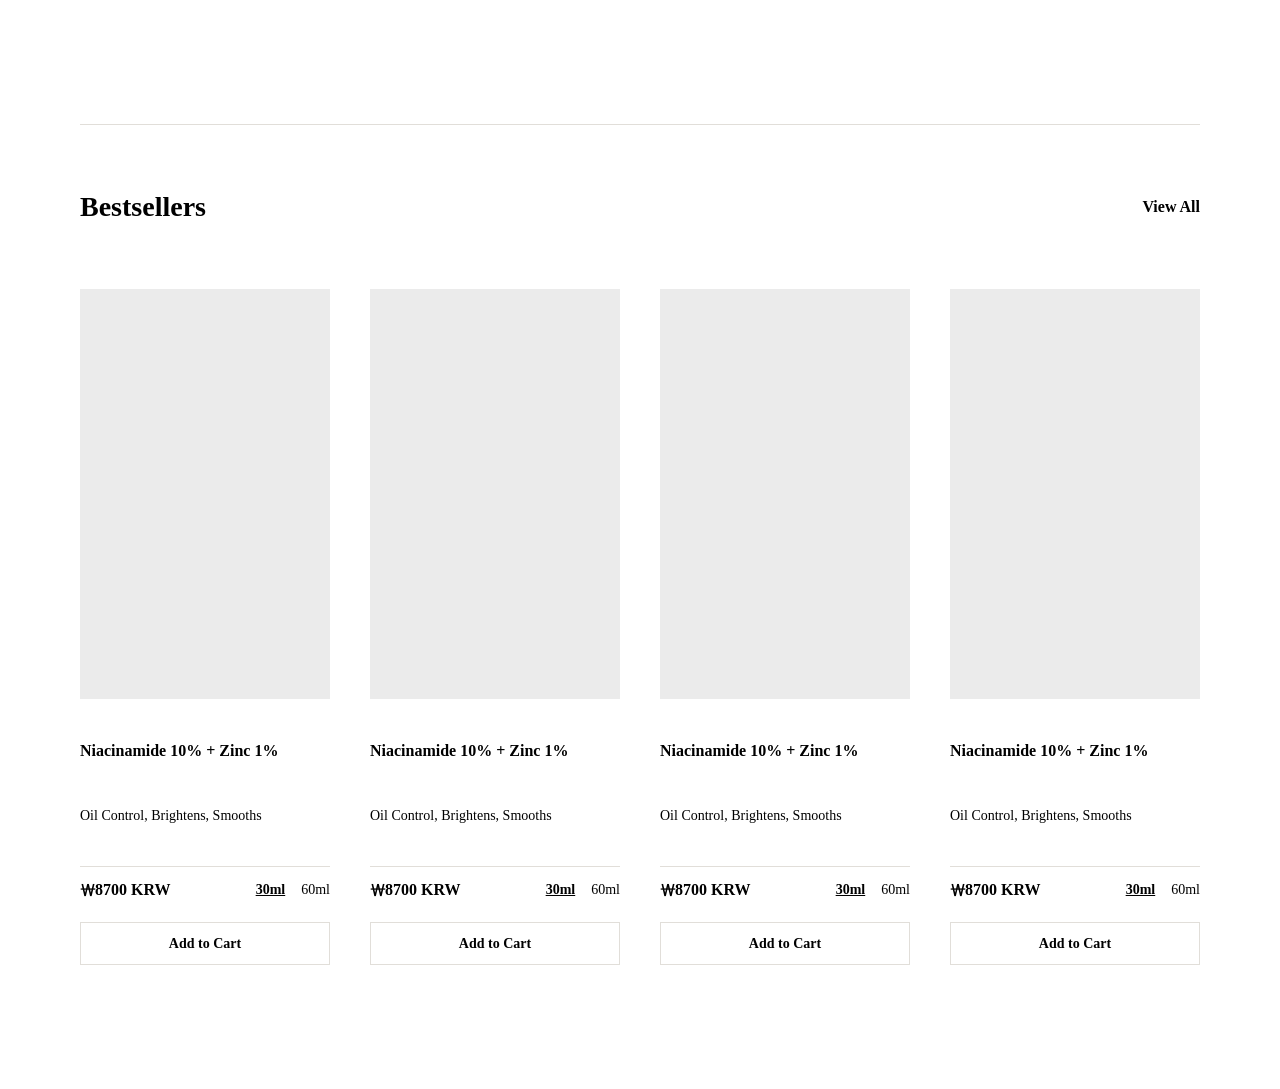
==== index.html @ c1f60302 "구현 능력단위평가" ====
<!DOCTYPE html>
<html lang="ko">
<head>
    <meta charset="UTF-8">
    <meta name="viewport" content="width=device-width, initial-scale=1.0">
    <title>구현 능력단위 평가</title>

    <!-- css 연결 -->
    <link rel="stylesheet" href="style.css">
    <link rel="stylesheet" href="normal.css">
</head>
<body>
    <main>
        <section class="bestellers-sct">
            <!-- 네비게이션 -->
            <div class="nav">
                <div class="main-title">Bestsellers</div>
                <div class="view-all">View All</div>
            </div>
            <!-- 리스트 -->
            <div class="all-list">
                <div class="list list01">
                    <div class="img img01"></div>
                    <div class="footer footer01">
                        <div class="title-body01 title-body01-01">Niacinamide 10% + Zinc 1%</div>
                        <div class="title-body02 title-body02-01">Oil Control, Brightens, Smooths</div>
                        <div class="title-body03 title-body03-01">
                            <div class="price price01">₩8700 KRW</div>
                            <div class="ml-box ml-box01">
                                <div class="box-30ml box-30ml-01">30ml</div>
                                <div class="box-60ml box-60ml-01">60ml</div>
                            </div>
                        </div>
                        <div class="btn btn01">Add to Cart</div>
                    </div>
                </div>
                <div class="list list02">
                    <div class="img img02"></div>
                    <div class="footer footer01">
                        <div class="title-body01 title-body01-02">Niacinamide 10% + Zinc 1%</div>
                        <div class="title-body02 title-body02-02">Oil Control, Brightens, Smooths</div>
                        <div class="title-body03 title-body03-02">
                            <div class="price price02">₩8700 KRW</div>
                            <div class="ml-box ml-box02">
                                <div class="box-30ml box-30ml-02">30ml</div>
                                <div class="box-60ml box-60ml-02">60ml</div>
                            </div>
                        </div>
                        <div class="btn btn02">Add to Cart</div>
                    </div>
                </div>
                <div class="list list03">
                    <div class="img img03"></div>
                    <div class="footer footer03">
                        <div class="title-body01 title-body01-03">Niacinamide 10% + Zinc 1%</div>
                        <div class="title-body02 title-body02-03">Oil Control, Brightens, Smooths</div>
                        <div class="title-body03 title-body03-03">
                            <div class="price price03">₩8700 KRW</div>
                            <div class="ml-box ml-box03">
                                <div class="box-30ml box-30ml-03">30ml</div>
                                <div class="box-60ml box-60ml-03">60ml</div>
                            </div>
                        </div>
                        <div class="btn btn03">Add to Cart</div>
                    </div>
                </div>
                <div class="list list04">
                    <div class="img img04"></div>
                    <div class="footer footer04">
                        <div class="title-body01 title-body01-04">Niacinamide 10% + Zinc 1%</div>
                        <div class="title-body02 title-body02-04">Oil Control, Brightens, Smooths</div>
                        <div class="title-body03 title-body03-04">
                            <div class="price price04">₩8700 KRW</div>
                            <div class="ml-box ml-box04">
                                <div class="box-30ml box-30ml-04">30ml</div>
                                <div class="box-60ml box-60ml-04">60ml</div>
                            </div>
                        </div>
                        <div class="btn btn04">Add to Cart</div>
                    </div>
                </div>
            </div>
        </section>
    </main>
</body>
</html>
---- style.css ----
/* ---- 섹션 ---- */
.bestellers-sct {
    padding: 124px 80px;
    display: flex;
    flex-direction: column;
}

/* ---- 네비게이션 ---- */
.nav {
    display: flex;
    justify-content: space-between;
    align-items: center;
    padding: 65px 0;
    border-top: 1px solid #E1DED9;
}
.main-title {
    font-size: 28px;
    font-style: normal;
    font-weight: 700;
    line-height: 33.6px;
}
.view-all {
    font-size: 16px;
    font-style: normal;
    font-weight: 600;
    line-height: 24px;
}

/* ---- 리스트 ---- */
.all-list {
    display: flex;
    gap: 40px;
}
.list {
    flex-grow: 1;
}
/* 이미지 박스 */
.img {
    background: #EBEBEB;
    height: 410px;
}
/* 텍스트 박스 */
.title-body01 {
    padding: 40px 0 42px 0;
    font-size: 16px;
    font-style: normal;
    font-weight: 600;
    line-height: 24px;
}
.title-body02 {
    padding-bottom: 40px;
    border-bottom: 1px solid #E1DED9;
    font-size: 14px;
    font-style: normal;
    font-weight: 400;
    line-height: 21px;
}
.title-body03 {
    padding: 14px 0 24px 0;
    display: flex;
    justify-content: space-between;
    
}
.price {
    font-size: 16px;
    font-style: normal;
    font-weight: 700;
    line-height: 17px;
}
.box-30ml {
    font-size: 14px;
    font-style: normal;
    font-weight: 600;
    line-height: 17px;
    text-decoration-line: underline;
text-decoration-style: solid;
}
.box-60ml {
    font-size: 14px;
    font-style: normal;
    font-weight: 400;
    line-height: 17px;
}
.ml-box {
    display: flex;
    gap: 16px;
}
.btn {
    padding: 10px 30px;
    display: flex;
    justify-content: center;
    border: 1px solid #E1DED9;
    font-size: 14px;
    font-style: normal;
    font-weight: 600;
    line-height: 21px;
}
---- normal.css ----
body {
    padding: 0; margin: 0;
}
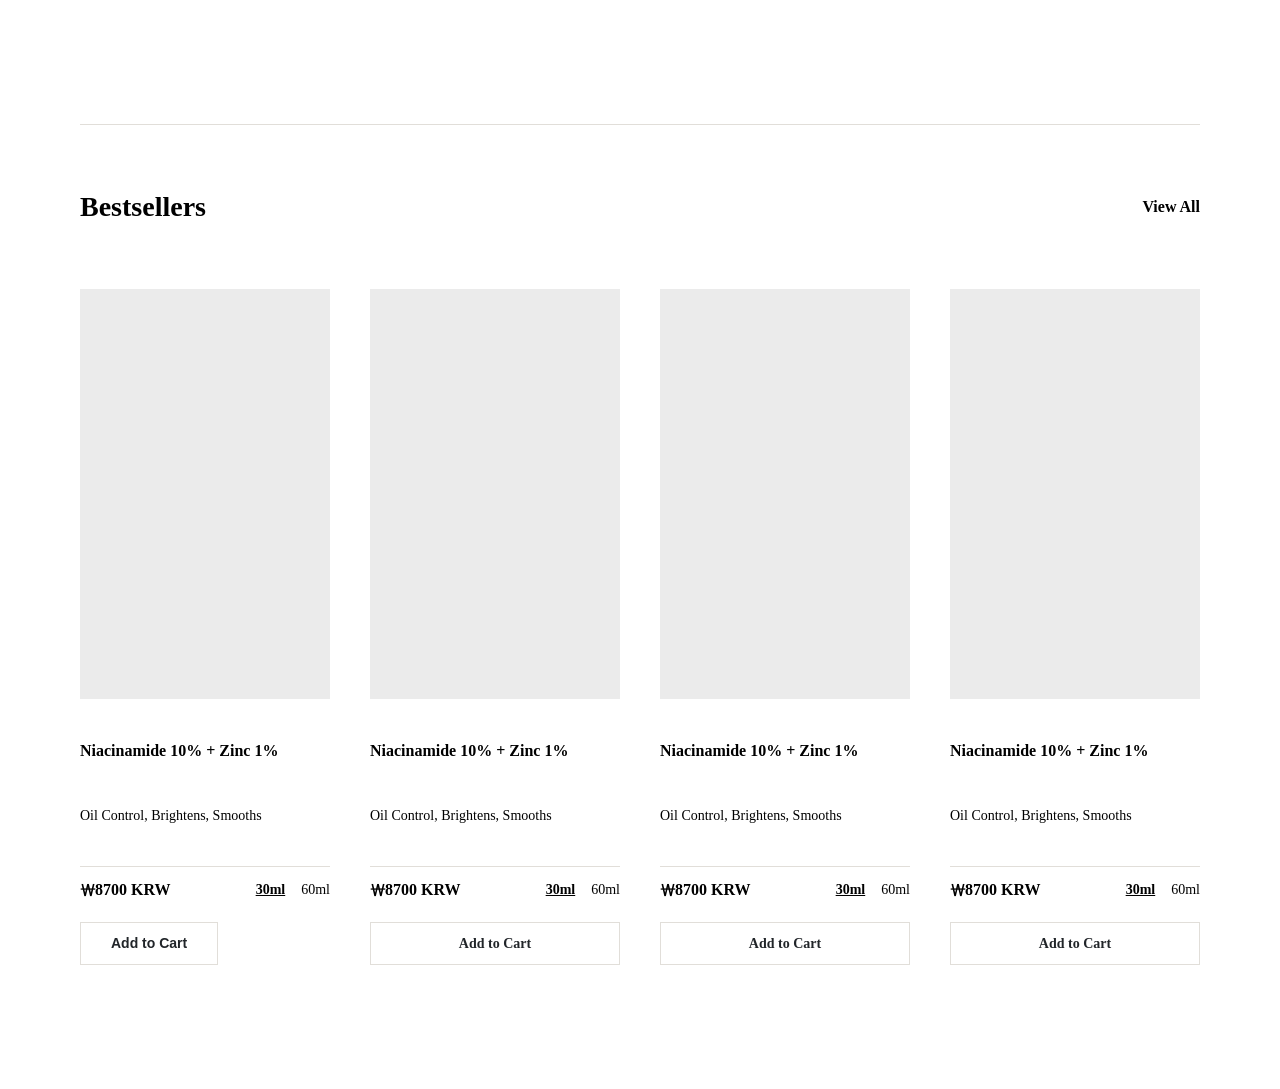
==== commit bc009b2f: "구현 다시 해보기" ====
--- a/index.html
+++ b/index.html
@@ -20,7 +20,9 @@
             <!-- 리스트 -->
             <div class="all-list">
                 <div class="list list01">
+                    <!-- 이미지 박스 -->
                     <div class="img img01"></div>
+                    <!-- 텍스트 박스 -->
                     <div class="footer footer01">
                         <div class="title-body01 title-body01-01">Niacinamide 10% + Zinc 1%</div>
                         <div class="title-body02 title-body02-01">Oil Control, Brightens, Smooths</div>
@@ -31,7 +33,8 @@
                                 <div class="box-60ml box-60ml-01">60ml</div>
                             </div>
                         </div>
-                        <div class="btn btn01">Add to Cart</div>
+                        <!-- <div class="btn btn01">Add to Cart</div> -->
+                        <button class="btn">Add to Cart</button>
                     </div>
                 </div>
                 <div class="list list02">
--- a/style.css
+++ b/style.css
@@ -87,11 +87,15 @@
 }
 .btn {
     padding: 10px 30px;
-    display: flex;
-    justify-content: center;
+    /* display: flex; */
+    /* justify-content: center; */
     border: 1px solid #E1DED9;
     font-size: 14px;
     font-style: normal;
     font-weight: 600;
     line-height: 21px;
+    cursor: pointer;
+    color: #212529;
+    background-color: #fff;
+    text-align: center;
 }
